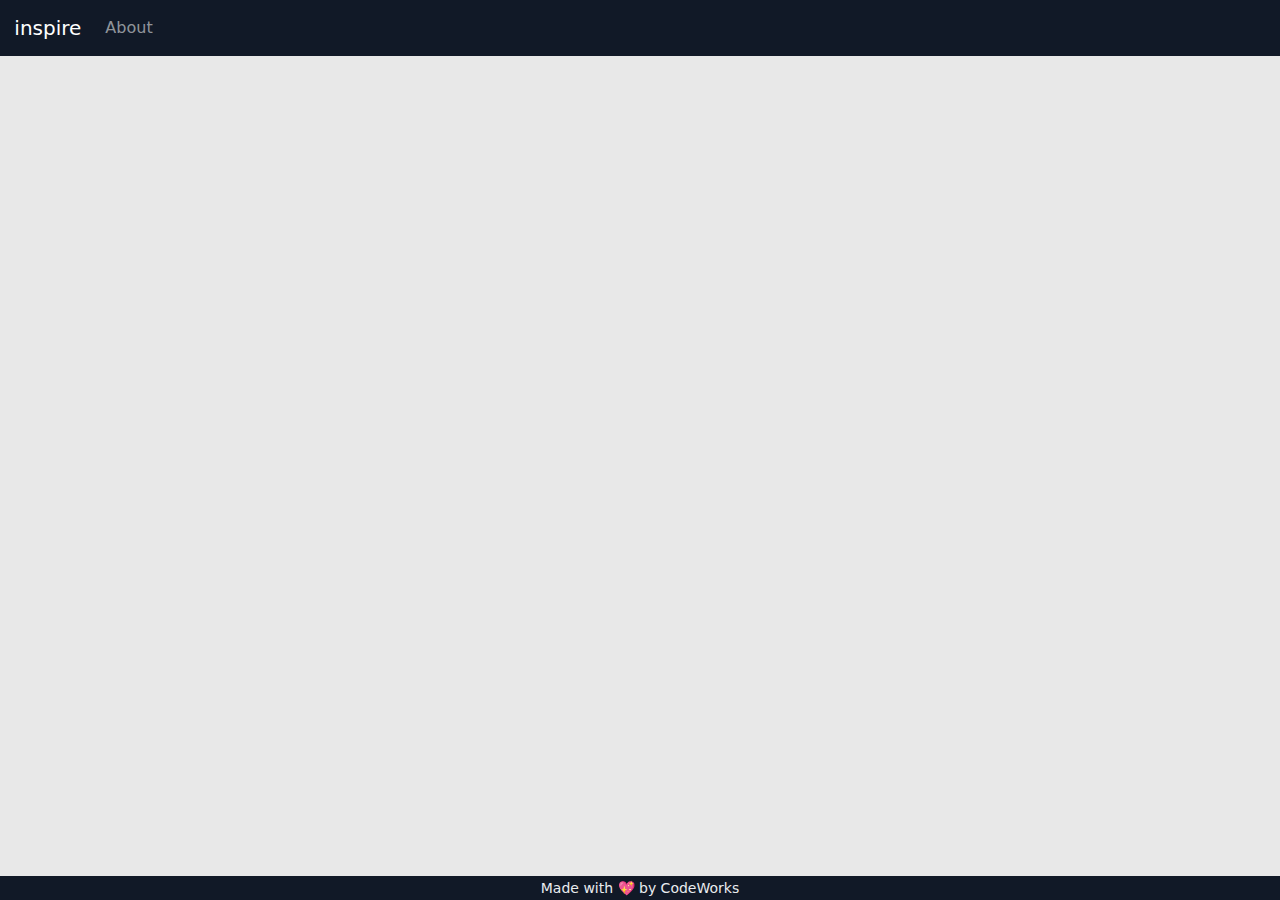
==== index.html @ 156abd86 "starting" ====
<!DOCTYPE html>
<html lang="en">

<head>
  <meta charset="UTF-8">
  <meta name="viewport" content="width=device-width, initial-scale=1.0">
  <meta http-equiv="X-UA-Compatible" content="ie=edge">
  <link rel="icon" href="https://bcw.blob.core.windows.net/public/img/9977764104160066">
  <link rel="stylesheet"
    href="https://cdnjs.cloudflare.com/ajax/libs/MaterialDesign-Webfont/7.0.96/css/materialdesignicons.min.css"
    integrity="sha512-fXnjLwoVZ01NUqS/7G5kAnhXNXat6v7e3M9PhoMHOTARUMCaf5qNO84r5x9AFf5HDzm3rEZD8sb/n6dZ19SzFA=="
    crossorigin="anonymous" referrerpolicy="no-referrer" />
  <link rel="stylesheet" href="assets/style/main.css">
  <link rel="stylesheet" href="assets/style/style.css">
  <title>inspire</title>
</head>

<body>
  <!-- SECTION -->
  <header>
    <nav class="navbar navbar-dark navbar-expand bg-dark text-light px-2">
      <a class="navbar-brand" href="#">
        <img src="https://codeworks.blob.core.windows.net/public/assets/img/cw-mark.png" height="45" alt=""
          loading="lazy">
        <span class="ml-2">inspire</span>
      </a>
      <button class="navbar-toggler" type="button" data-toggle="collapse" data-target="#navbarNavAltMarkup"
        aria-controls="navbarNavAltMarkup" aria-expanded="false" aria-label="Toggle navigation">
        <span class="navbar-toggler-icon"></span>
      </button>
      <div class="collapse navbar-collapse" id="navbarNavAltMarkup">
        <div class="navbar-nav">
          <!-- NAVLINKS -->
          <a href="#/about" class="nav-link">About</a>
        </div>
      </div>
      <div class="flex-grow-1 justify-content-end align-items-center d-flex" id="authstate"></div>
    </nav>
  </header>

  <!-- SECTION -->
  <main>

    <section id="router-view">
      <!-- primary viewport -->
    </section>

  </main>

  <!-- SECTION -->
  <footer class="bg-dark text-light">
    <div class="text-center no-select">
      <p class="mb-0"><small>Made with 💖 by CodeWorks</small></p>
    </div>
  </footer>

  <script src="https://cdn.jsdelivr.net/npm/axios/dist/axios.min.js"></script>
  <script src="https://cdn.auth0.com/js/auth0-spa-js/1.22/auth0-spa-js.production.js"></script>
  <script src="https://cdn.jsdelivr.net/gh/jakeoverall/auth0provider-client/browser/Auth0Provider.js"></script>
  <script src="https://cdn.socket.io/4.1.1/socket.io.min.js"
    integrity="sha384-cdrFIqe3RasCMNE0jeFG9xJHog/tgOVC1E9Lzve8LQN1g5WUHo0Kvk1mawWjxX7a"
    crossorigin="anonymous"></script>
  <script src="https://cdn.jsdelivr.net/npm/bootstrap@5.2.0/dist/js/bootstrap.bundle.min.js"
    integrity="sha384-A3rJD856KowSb7dwlZdYEkO39Gagi7vIsF0jrRAoQmDKKtQBHUuLZ9AsSv4jD4Xa"
    crossorigin="anonymous"></script>
  <script src="https://cdn.jsdelivr.net/npm/sweetalert2@11.3.10/dist/sweetalert2.all.min.js"
    integrity="sha256-hw7v8jZF/rFEdx1ZHepT4D73AFTHLu/P9kEyrNesRyc=" crossorigin="anonymous"></script>

  <script src="app/App.js" type="module"></script>
</body>

</html>
---- assets/style/style.css ----
/* BASIC STYLES HERE */
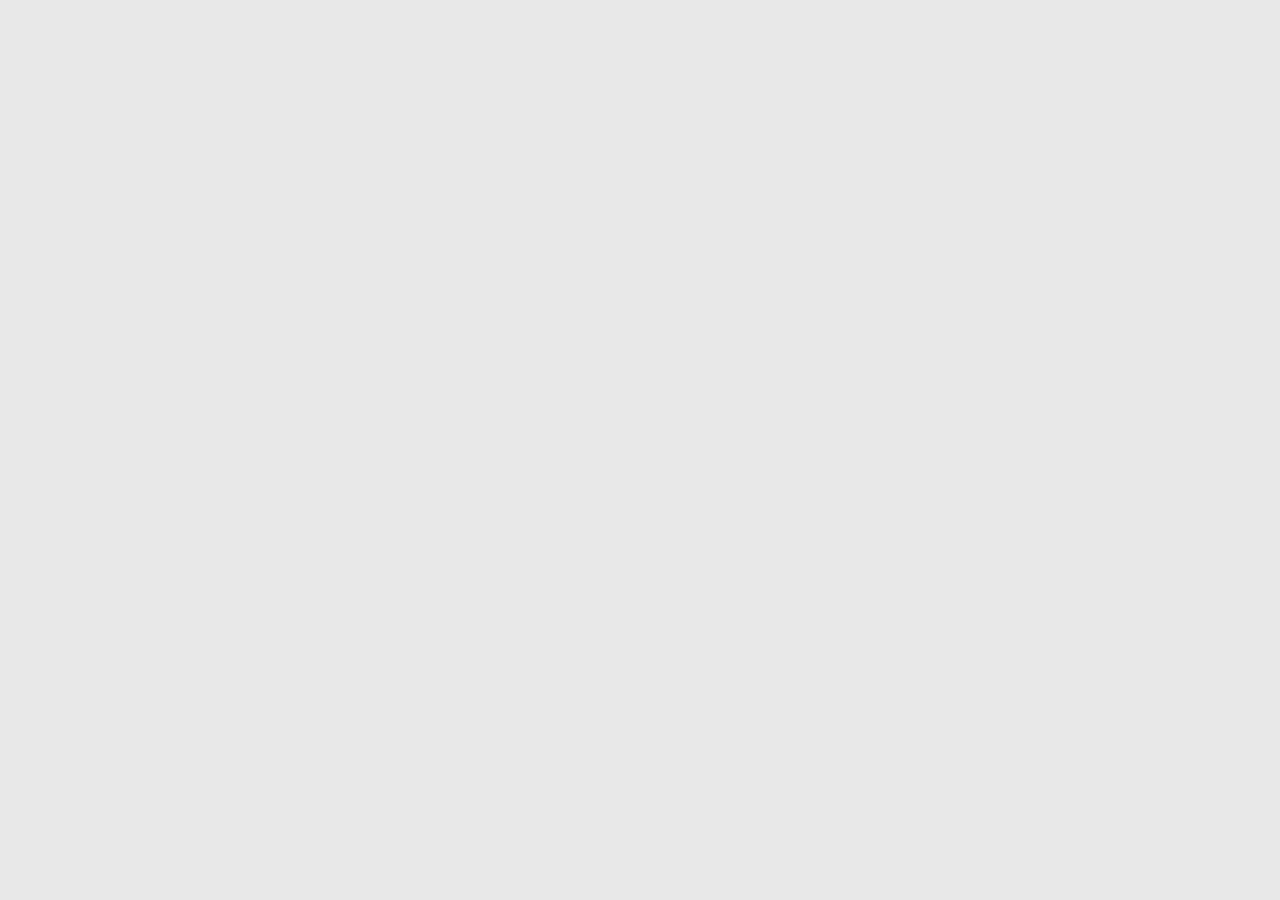
==== commit 0cb346f9: "image loads correctly to page" ====
--- a/index.html
+++ b/index.html
@@ -18,24 +18,9 @@
 <body>
   <!-- SECTION -->
   <header>
-    <nav class="navbar navbar-dark navbar-expand bg-dark text-light px-2">
-      <a class="navbar-brand" href="#">
-        <img src="https://codeworks.blob.core.windows.net/public/assets/img/cw-mark.png" height="45" alt=""
-          loading="lazy">
-        <span class="ml-2">inspire</span>
-      </a>
-      <button class="navbar-toggler" type="button" data-toggle="collapse" data-target="#navbarNavAltMarkup"
-        aria-controls="navbarNavAltMarkup" aria-expanded="false" aria-label="Toggle navigation">
-        <span class="navbar-toggler-icon"></span>
-      </button>
-      <div class="collapse navbar-collapse" id="navbarNavAltMarkup">
-        <div class="navbar-nav">
-          <!-- NAVLINKS -->
-          <a href="#/about" class="nav-link">About</a>
-        </div>
-      </div>
-      <div class="flex-grow-1 justify-content-end align-items-center d-flex" id="authstate"></div>
-    </nav>
+
+    <div class="flex-grow-1 justify-content-end align-items-center d-flex" id="authstate"></div>
+
   </header>
 
   <!-- SECTION -->
@@ -49,9 +34,7 @@
 
   <!-- SECTION -->
   <footer class="bg-dark text-light">
-    <div class="text-center no-select">
-      <p class="mb-0"><small>Made with 💖 by CodeWorks</small></p>
-    </div>
+
   </footer>
 
   <script src="https://cdn.jsdelivr.net/npm/axios/dist/axios.min.js"></script>
--- a/assets/style/style.css
+++ b/assets/style/style.css
@@ -1 +1,6 @@
 /* BASIC STYLES HERE */
+body {
+  background-size: cover;
+  background-position: center;
+  background-repeat: no-repeat;
+}